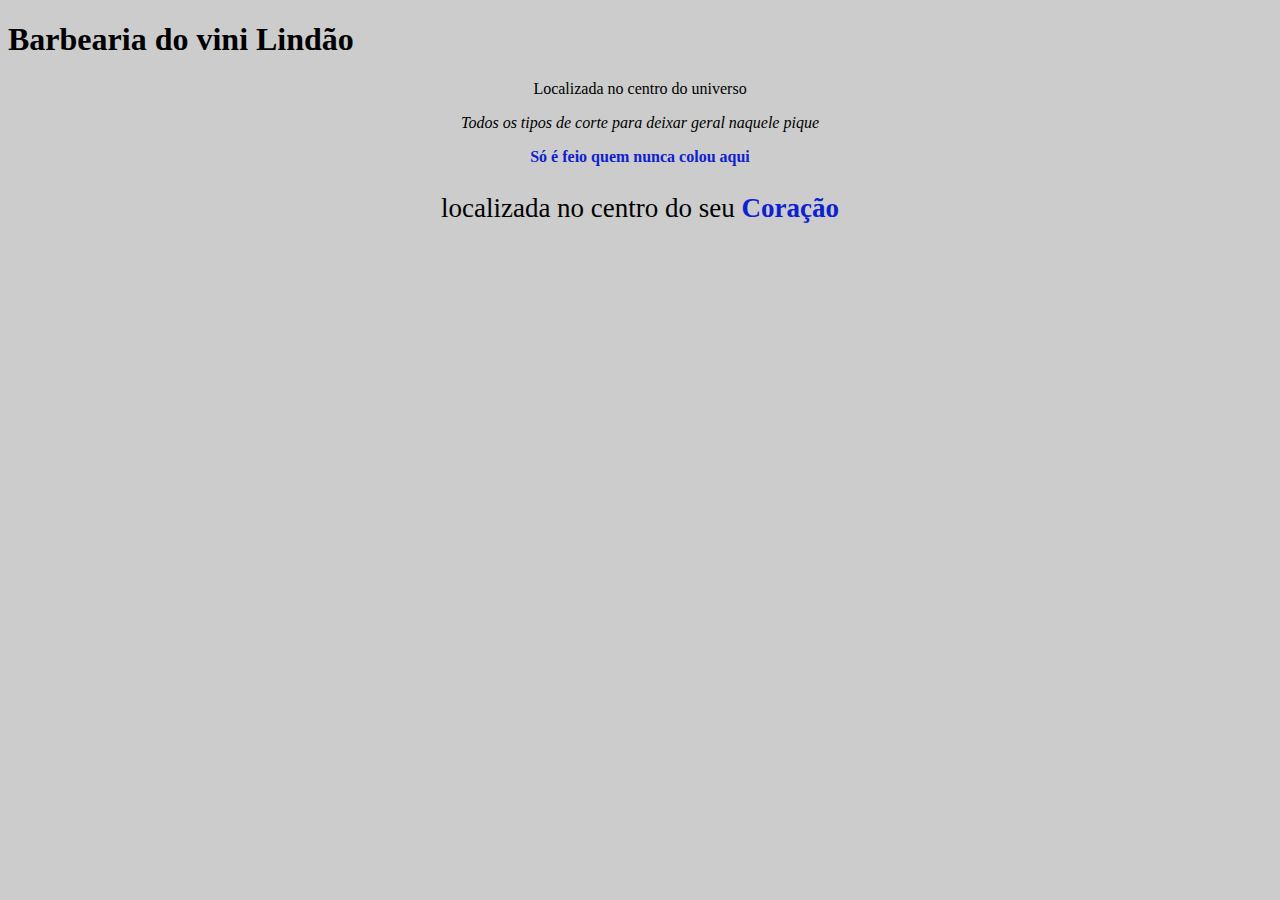
==== index.html @ d7a5bcad "Update and rename index>.html to index.html" ====
<!DOCTYPE html>
<html lang="pt-br">

    <head>

        <meta charset="UTF-8">
        <title>Barbearia do vini lindão</title>
        <link rel="stylesheet" href="style.css">

    </head>
    <body>
        <h1> Barbearia do vini Lindão</h1>

        <p> Localizada no centro do universo</p>
    
        <p><em>Todos os tipos de corte para deixar geral naquele pique</em></p>

        <p><strong>Só é feio quem nunca colou aqui</strong></p>

        <p style="font-size: 27px;">localizada no centro do seu <strong>Coração</strong></p>
    </body>
</html>
---- style.css ----
body{
    background: #CCCCCC;
}

h1 {
    style="text-align: center";
}

p {
    text-align: center;
}

strong{
    color: rgb(14, 33, 207);
}
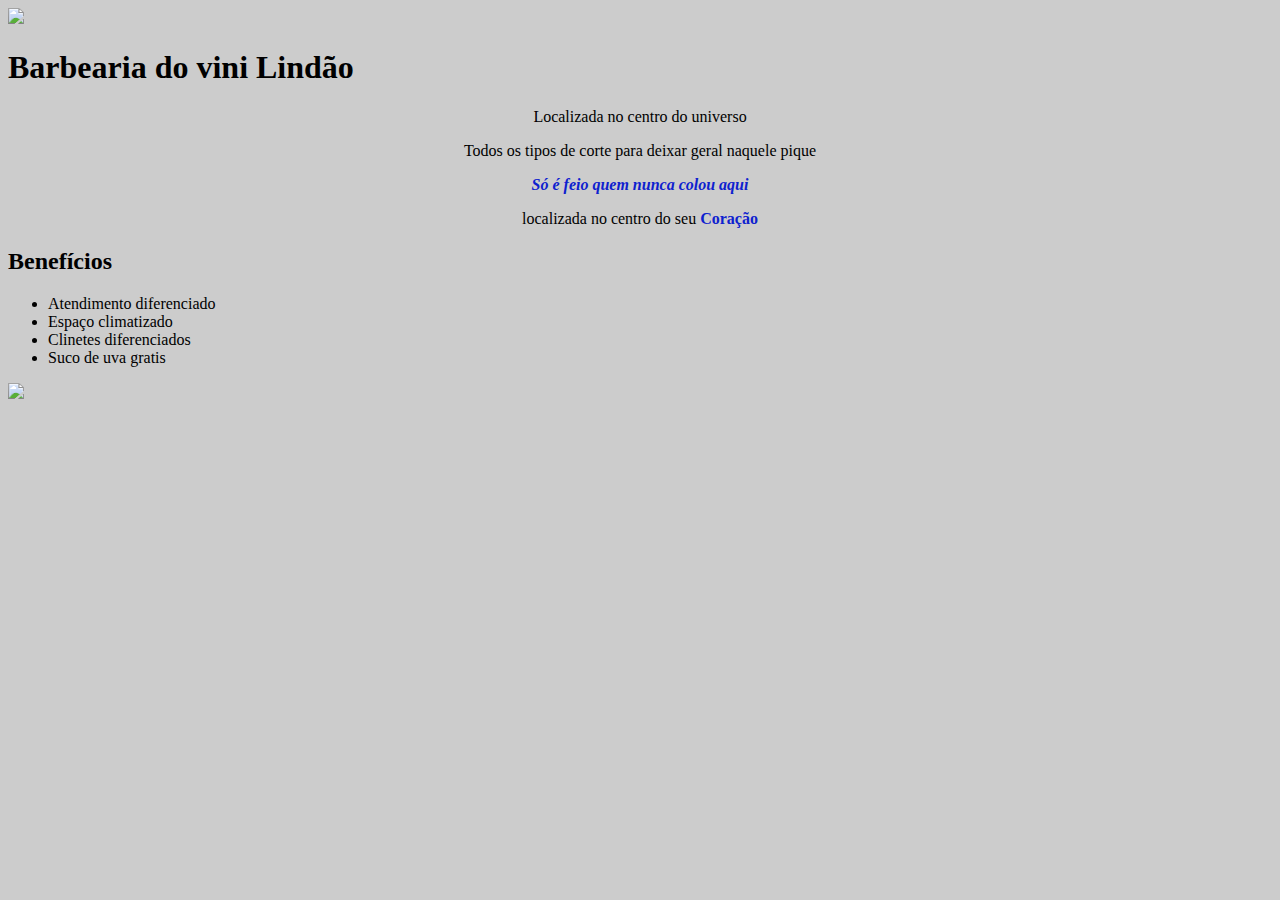
==== commit 8061d936: "Update index.html" ====
--- a/index.html
+++ b/index.html
@@ -9,14 +9,29 @@
 
     </head>
     <body>
-        <h1> Barbearia do vini Lindão</h1>
+        <img id="macaquinho" src="1.jpg">
+        <div class = "principal">
+            <h1> Barbearia do vini Lindão</h1>
 
-        <p> Localizada no centro do universo</p>
-    
-        <p><em>Todos os tipos de corte para deixar geral naquele pique</em></p>
+            <p> Localizada no centro do universo</p>
+        
+            <p>Todos os tipos de corte para deixar geral naquele pique</p>
 
-        <p><strong>Só é feio quem nunca colou aqui</strong></p>
+            <p><em><strong>Só é feio quem nunca colou aqui</strong></em></p>
 
-        <p style="font-size: 27px;">localizada no centro do seu <strong>Coração</strong></p>
+            <p id="local">localizada no centro do seu <strong>Coração</strong></p>
+        </div>
+
+            <div class = "beneficios1">
+            <h2>Benefícios</h2>
+
+        <ul>
+            <li class="itens">Atendimento diferenciado</li>
+            <li class="itens">Espaço climatizado</li>
+            <li class="itens">Clinetes diferenciados</li>
+            <li class="itens">Suco de uva gratis</li>
+        </ul>
+        <img src = "beneficios.png" class = "imagembeneficios">
+        </div>
     </body>
 </html>
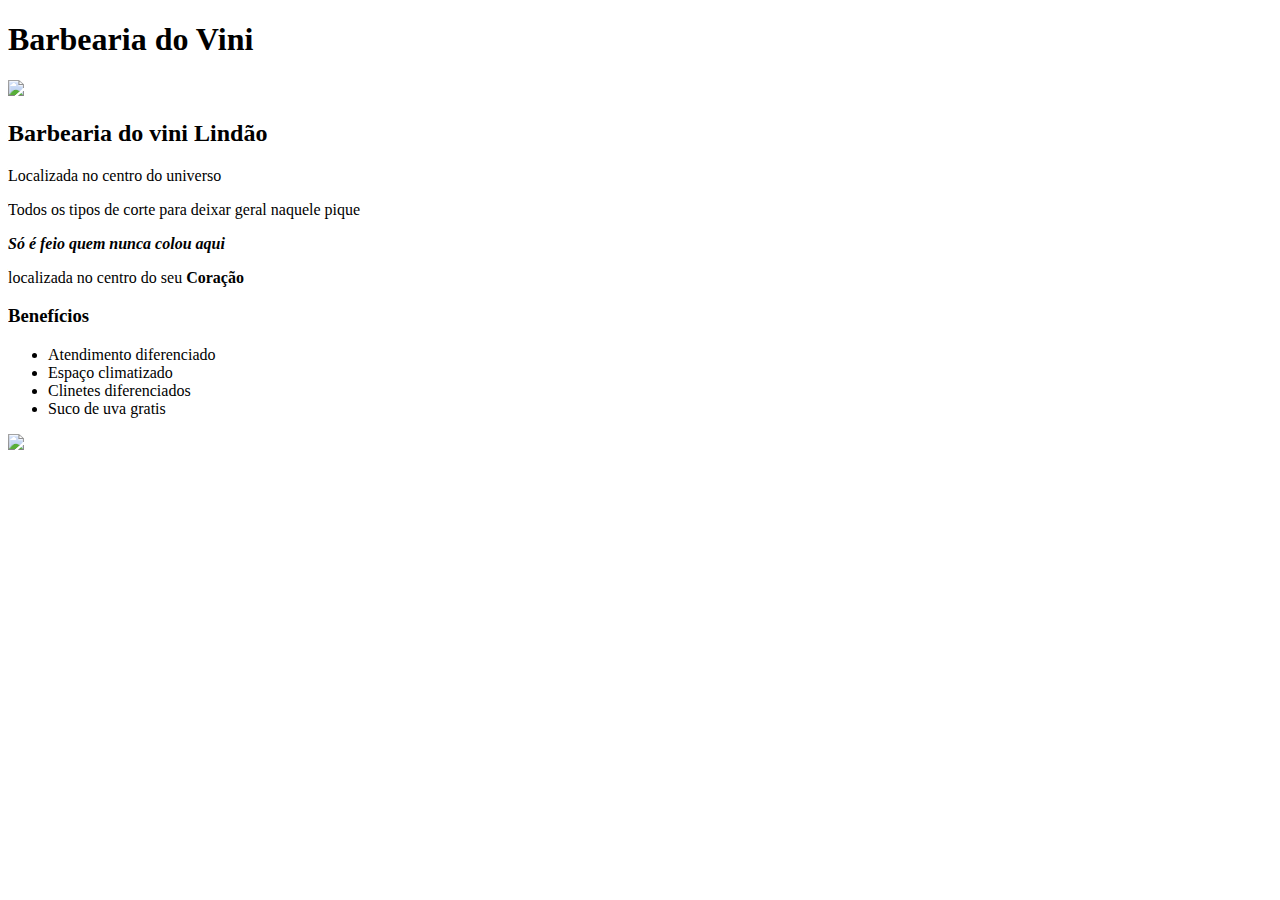
==== commit 50eb8936: "Update index.html" ====
--- a/index.html
+++ b/index.html
@@ -9,9 +9,13 @@
 
     </head>
     <body>
-        <img id="macaquinho" src="1.jpg">
+        <header>
+            <h1 class = "titulo-principal">Barbearia do Vini</h1>
+        </header>
+        <img id = "macaquinho" src = "1.jpeg">
         <div class = "principal">
-            <h1> Barbearia do vini Lindão</h1>
+
+            <h2 class = "titulo-centralizado"> Barbearia do vini Lindão</h2>
 
             <p> Localizada no centro do universo</p>
         
@@ -23,7 +27,7 @@
         </div>
 
             <div class = "beneficios1">
-            <h2>Benefícios</h2>
+            <h3 class = "titulo-centralizado">Benefícios</h3>
 
         <ul>
             <li class="itens">Atendimento diferenciado</li>
--- a/style.css
+++ b/style.css
@@ -1,15 +1,41 @@
-body{
-    background: #CCCCCC;
-}
+<!DOCTYPE html>
+<html lang="pt-br">
 
-h1 {
-    style="text-align: center";
-}
+    <head>
 
-p {
-    text-align: center;
-}
+        <meta charset="UTF-8">
+        <title>Barbearia do vini lindão</title>
+        <link rel="stylesheet" href="style.css">
 
-strong{
-    color: rgb(14, 33, 207);
-}
+    </head>
+    <body>
+        <header>
+            <h1 class = "titulo-principal">Barbearia do Vini</h1>
+        </header>
+        <img id = "macaquinho" src = "1.jpeg">
+        <div class = "principal">
+
+            <h2 class = "titulo-centralizado"> Barbearia do vini Lindão</h2>
+
+            <p> Localizada no centro do universo</p>
+        
+            <p>Todos os tipos de corte para deixar geral naquele pique</p>
+
+            <p><em><strong>Só é feio quem nunca colou aqui</strong></em></p>
+
+            <p id="local">localizada no centro do seu <strong>Coração</strong></p>
+        </div>
+
+            <div class = "beneficios1">
+            <h3 class = "titulo-centralizado">Benefícios</h3>
+
+        <ul>
+            <li class="itens">Atendimento diferenciado</li>
+            <li class="itens">Espaço climatizado</li>
+            <li class="itens">Clinetes diferenciados</li>
+            <li class="itens">Suco de uva gratis</li>
+        </ul>
+        <img src = "beneficios.png" class = "imagembeneficios">
+        </div>
+    </body>
+</html>
